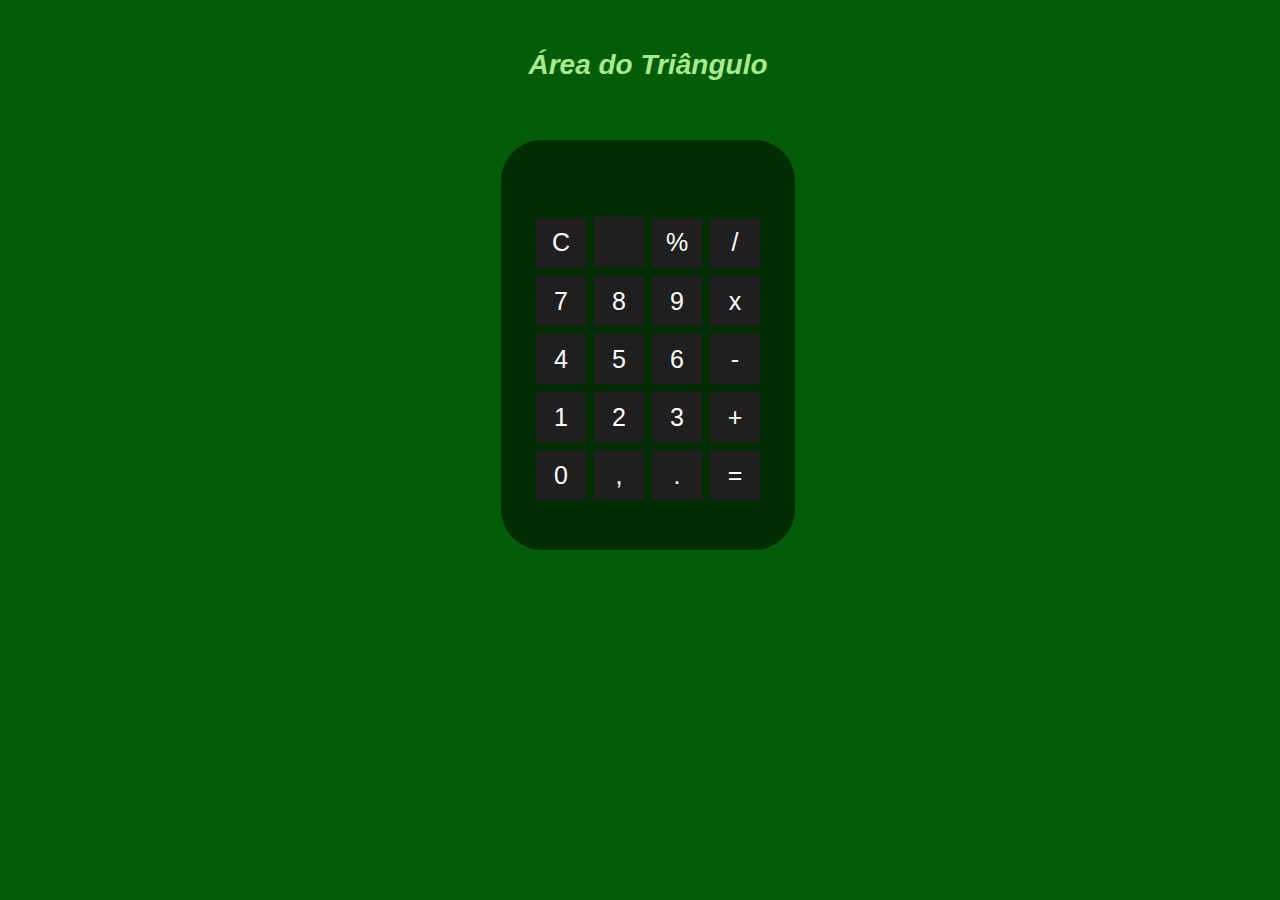
==== area do triangulo.html @ c98977d6 "v1.0" ====
<!DOCTYPE html>
<html lang="en">
<head>
    <meta charset="UTF-8">
    <meta http-equiv="X-UA-Compatible" content="IE=edge">
    <meta name="viewport" content="width=device-width, initial-scale=1.0">
    <!DOCTYPE html>
<html lang="pt-br">
<head>
    <meta charset="UTF-8">
    <meta http-equiv="X-UA-Compatible" content="IE=edge">
    <meta name="viewport" content="width=device-width, initial-scale=1.0">
    <!-- CSS only -->
    <link href="https://cdn.jsdelivr.net/npm/bootstrap@5.2.3/dist/css/bootstrap.min.css" rel="stylesheet" integrity="sha384-rbsA2VBKQhggwzxH7pPCaAqO46MgnOM80zW1RWuH61DGLwZJEdK2Kadq2F9CUG65" crossorigin="anonymous">
    <!-- JavaScript Bundle with Popper -->
    <script src="https://cdn.jsdelivr.net/npm/bootstrap@5.2.3/dist/js/bootstrap.bundle.min.js" integrity="sha384-kenU1KFdBIe4zVF0s0G1M5b4hcpxyD9F7jL+jjXkk+Q2h455rYXK/7HAuoJl+0I4" crossorigin="anonymous"></script>
    <script src="js/calculadora.js" type="text/javascript"></script>
    <link rel="stylesheet" href="css/style.css" type="text/css">
    <title>Calculadora</title>
</head>
<body>

    <center>
        <br>
        <h2 class="titulo2"> Área do Triângulo </h2>
        <br><br>
        <div class="estrutura">

            <br><br><br><br>


            <table>
                <tr>
                    <td><button class="botao" onclick="clean()">C</button></td>
                    <td><button class="botao" onclick="back()"></button></td>
                    <td><button class="botao" onclick="insert('%')">%</button></td>
                    <td><button class="botao" onclick="insert('/')">/</button></td>
                </tr>
        
                <tr>
                    <td><button class="botao" onclick="insert('7')">7</button></td>
                    <td><button class="botao" onclick="insert('8')">8</button></td>
                    <td><button class="botao" onclick="insert('9')">9</button></td>
                    <td><button class="botao" onclick="insert('*')">x</button></td>
                </tr>
        
                <tr>
                    <td><button class="botao" onclick="insert('4')">4</button></td>
                    <td><button class="botao" onclick="insert('5')">5</button></td>
                    <td><button class="botao" onclick="insert('6')">6</button></td>
                    <td><button class="botao" onclick="insert('-')" >-</button></td>
                </tr>
        
                <tr>
                    <td><button class="botao" onclick="insert('1')">1</button></td>
                    <td><button class="botao" onclick="insert('2')">2</button></td>
                    <td><button class="botao" onclick="insert('3')">3</button></td>
                    <td><button class="botao" onclick="insert('+')">+</button></td>
                </tr>
        
                <tr>
                    <td><button class="botao"onclick="insert('0')">0</button></td>
                    <td><button class="botao" onclick="insert(',')">,</button></td>
                    <td><button class="botao" onclick="insert('.')">.</button></td>
                    <td><button class="botao" onclick="calcular()">=</button></td>
                </tr>
        
                </table>
            
        </div>
    </center>


























</body>
</html>    
    <title>Document</title>
</head>
<body>
    
</body>
</html>
---- css/style.css ----
body{
    background-color: rgb(3, 93, 8);
    height: 100%;
    width: 100%;
    
}

.titulo{
    color: rgb(38, 97, 13);
    font-size: 175%;
    font-style: italic;
    font-family:'Lucida Sans', 'Lucida Sans Regular', 'Lucida Grande', 'Lucida Sans Unicode', Geneva, Verdana, sans-serif;
}
.titulo2{
    color: rgb(169, 234, 141);
    font-size: 175%;
    font-style: italic;
    font-family:'Lucida Sans', 'Lucida Sans Regular', 'Lucida Grande', 'Lucida Sans Unicode', Geneva, Verdana, sans-serif;
}





.estrutura{
position:relative;
width: 294px;
height: 410px;

background: rgba(0, 20, 1, 0.65);
border-radius: 41px;
}

.liv{
position:relative;
width: 800px;
height: 700px;
left: 400px;
top: 0px;

background: linear-gradient(180deg, #C9FCDB 0%, rgba(10, 98, 40, 0) 100%);
border-radius: 100px;
}
.botao{
    width: 50px;
    height: 50px;
    font-size: 25px;
    margin: 2px;
    cursor: pointer;
    background-color: rgb(31,31,31);
    border: none;
    color:#fff;
  }










































#anima-div{
    background: url(../img/sprite-multi_1.png) -0px -531px;
    width: 120px;
    height: 120px;
    animation: anima-sprite 1s steps(10) infinite;
}

@keyframes anima-sprite{
    100%{ background-position-x: -1200px;}
}
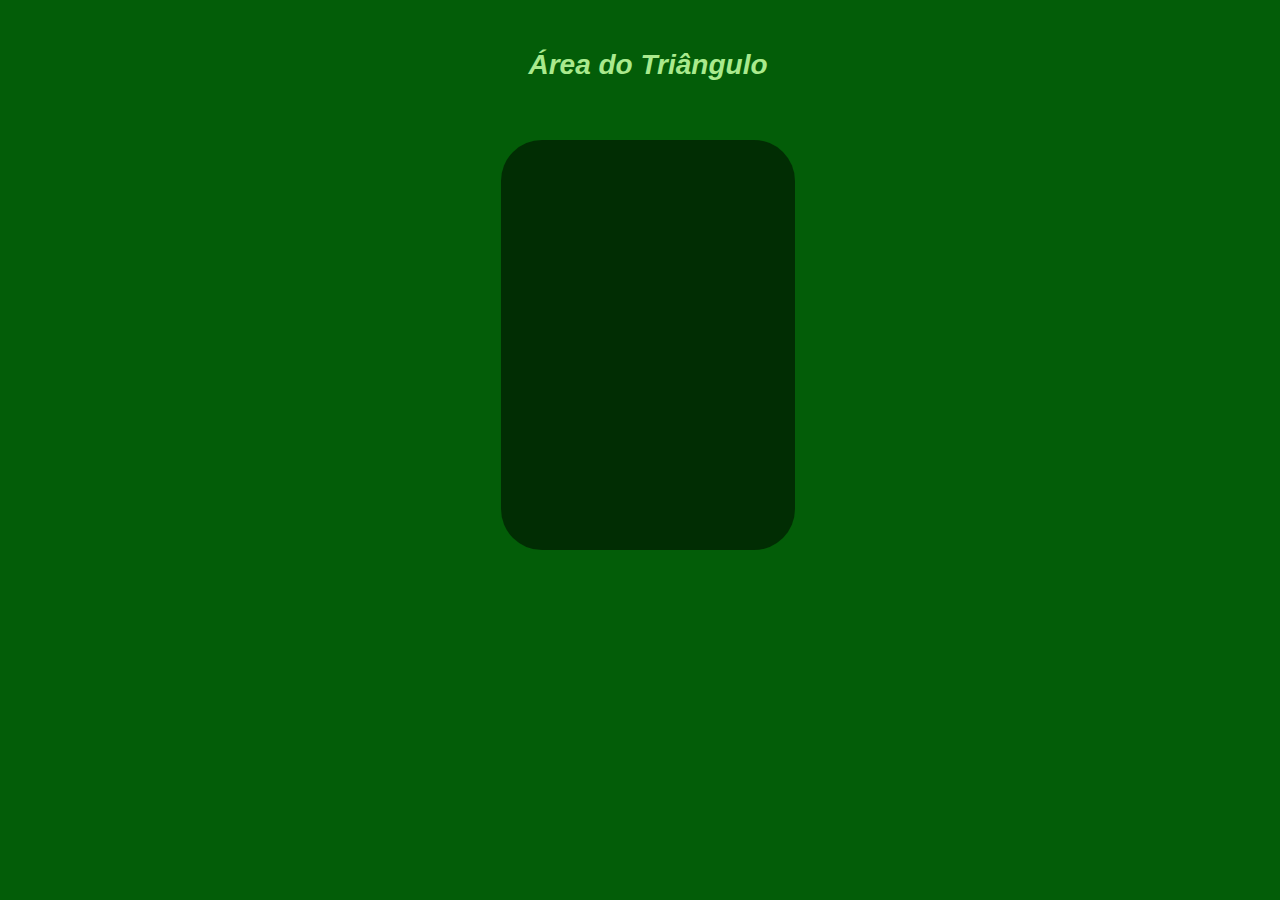
==== commit 83e39e53: "v1.0" ====
--- a/area do triangulo.html
+++ b/area do triangulo.html
@@ -26,49 +26,8 @@
         <br><br>
         <div class="estrutura">
 
-            <br><br><br><br>
-
-
-            <table>
-                <tr>
-                    <td><button class="botao" onclick="clean()">C</button></td>
-                    <td><button class="botao" onclick="back()"></button></td>
-                    <td><button class="botao" onclick="insert('%')">%</button></td>
-                    <td><button class="botao" onclick="insert('/')">/</button></td>
-                </tr>
-        
-                <tr>
-                    <td><button class="botao" onclick="insert('7')">7</button></td>
-                    <td><button class="botao" onclick="insert('8')">8</button></td>
-                    <td><button class="botao" onclick="insert('9')">9</button></td>
-                    <td><button class="botao" onclick="insert('*')">x</button></td>
-                </tr>
-        
-                <tr>
-                    <td><button class="botao" onclick="insert('4')">4</button></td>
-                    <td><button class="botao" onclick="insert('5')">5</button></td>
-                    <td><button class="botao" onclick="insert('6')">6</button></td>
-                    <td><button class="botao" onclick="insert('-')" >-</button></td>
-                </tr>
-        
-                <tr>
-                    <td><button class="botao" onclick="insert('1')">1</button></td>
-                    <td><button class="botao" onclick="insert('2')">2</button></td>
-                    <td><button class="botao" onclick="insert('3')">3</button></td>
-                    <td><button class="botao" onclick="insert('+')">+</button></td>
-                </tr>
-        
-                <tr>
-                    <td><button class="botao"onclick="insert('0')">0</button></td>
-                    <td><button class="botao" onclick="insert(',')">,</button></td>
-                    <td><button class="botao" onclick="insert('.')">.</button></td>
-                    <td><button class="botao" onclick="calcular()">=</button></td>
-                </tr>
-        
-                </table>
-            
         </div>
-    </center>
+    </center>        
 
 
 
--- a/css/style.css
+++ b/css/style.css
@@ -5,6 +5,7 @@
     
 }
 
+/* titulos */
 .titulo{
     color: rgb(38, 97, 13);
     font-size: 175%;
@@ -18,9 +19,7 @@
     font-family:'Lucida Sans', 'Lucida Sans Regular', 'Lucida Grande', 'Lucida Sans Unicode', Geneva, Verdana, sans-serif;
 }
 
-
-
-
+/* style calculadora basica */
 
 .estrutura{
 position:relative;
@@ -52,7 +51,74 @@
     color:#fff;
   }
 
+  #resultado{
+    width: 209px;
+    height:40px;
+    background-color:rgb(213, 251, 219);
+    margin: 8px;
+    font-size: 25px;
+    color:#000;
+    text-align: right;
+  }
 
+  /* style bhaskara */
+
+  #a1{
+    position: absolute;
+    top: 50%;
+    left: 50%;
+    transform: translate(-50%,50%);
+    border-radius: 8px;
+    padding: 1%;
+    top:150px;
+    
+    }
+
+    #b1{
+    position: absolute;
+    top: 50%;
+    left: 50%;
+    transform: translate(-50%,50%);
+    border-radius: 8px;
+    padding: 1%;
+    top:225px;
+    }
+
+    #c1{
+    position: absolute;
+    top: 50%;
+    left: 50%;
+    transform: translate(-50%,50%);
+    border-radius: 8px;
+    padding: 1%;
+    top: 300px;
+    }
+
+    #mostrar-resul{
+        width: 190px;
+        height:40px;
+        background-color:rgb(213, 251, 219);
+        margin: 8px;
+        font-size: 25px;
+        color:#000;
+        text-align: right;
+    }
+
+    .letra-bhas{
+        left: -20px;
+        font-size: 175%;
+        font-style: italic;
+        font-family:'Lucida Sans', 'Lucida Sans Regular', 'Lucida Grande', 'Lucida Sans Unicode', Geneva, Verdana, sans-serif;
+    
+    }
+
+    .letra-bhas1{
+        left: -20px;
+        font-size: 130%;
+        font-style: italic;
+        font-family:'Lucida Sans', 'Lucida Sans Regular', 'Lucida Grande', 'Lucida Sans Unicode', Geneva, Verdana, sans-serif;
+    
+    }
 
 
 
